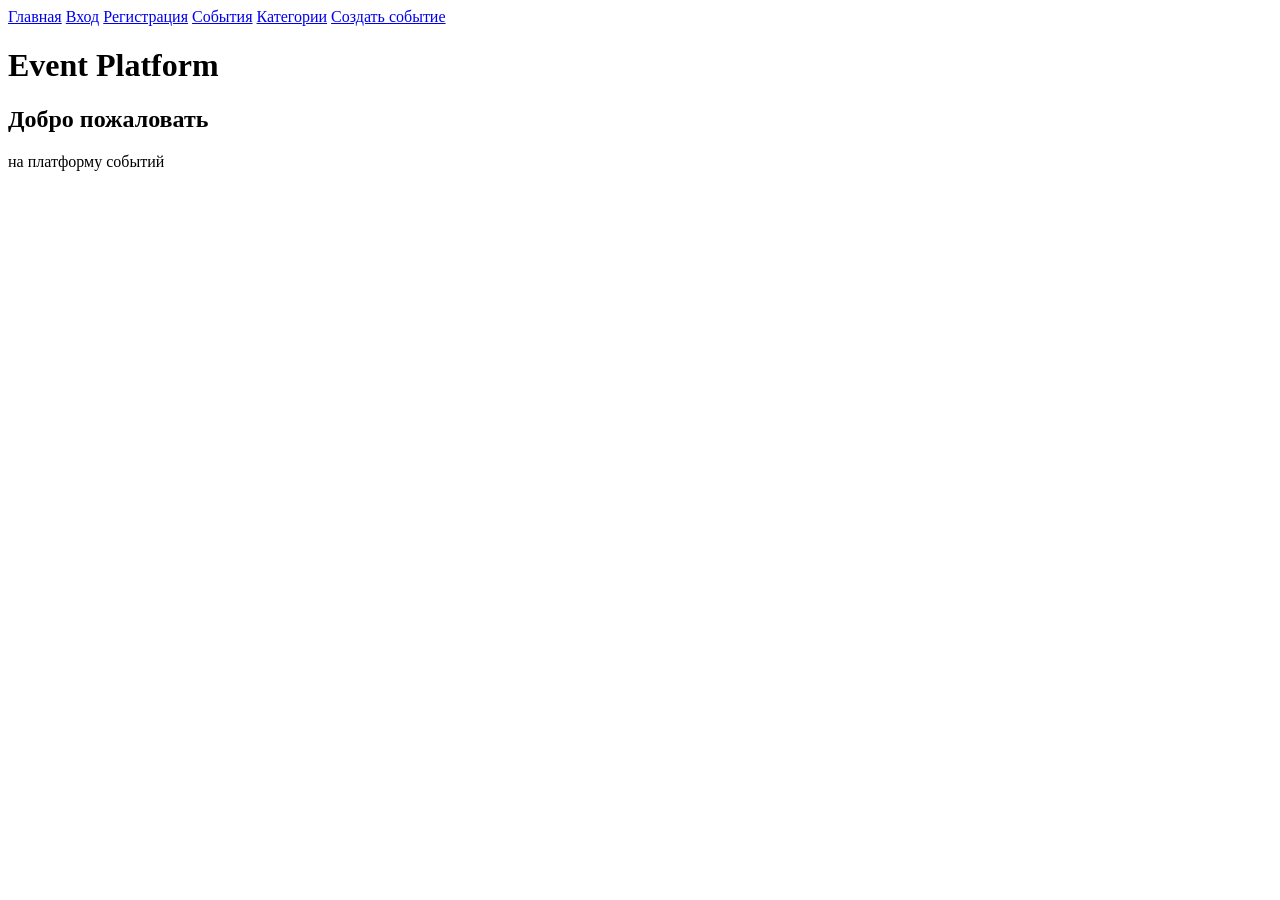
==== main-service/src/main/resources/static/index.html @ 7c3d4f27 "Диплом" ====
<!DOCTYPE html>
<html lang="ru">
<head>
    <meta charset="UTF-8">
    <title>Главная</title>
    <link rel="stylesheet" href="css/style.css">
</head>
<body>

<div class="navbar">
    <a href="index.html">Главная</a>
    <a href="login.html">Вход</a>
    <a href="register.html">Регистрация</a>
    <a href="events.html">События</a>
    <a href="categories.html">Категории</a>
    <a href="create-event.html">Создать событие</a>
</div>

<div class="container">
    <h1>Event Platform</h1>

    <div class="card">
        <h2>Добро пожаловать</h2>

        <p>
            на платформу событий
        </p>
    </div>
</div>

<script src="js/app.js"></script>
</body>
</html>
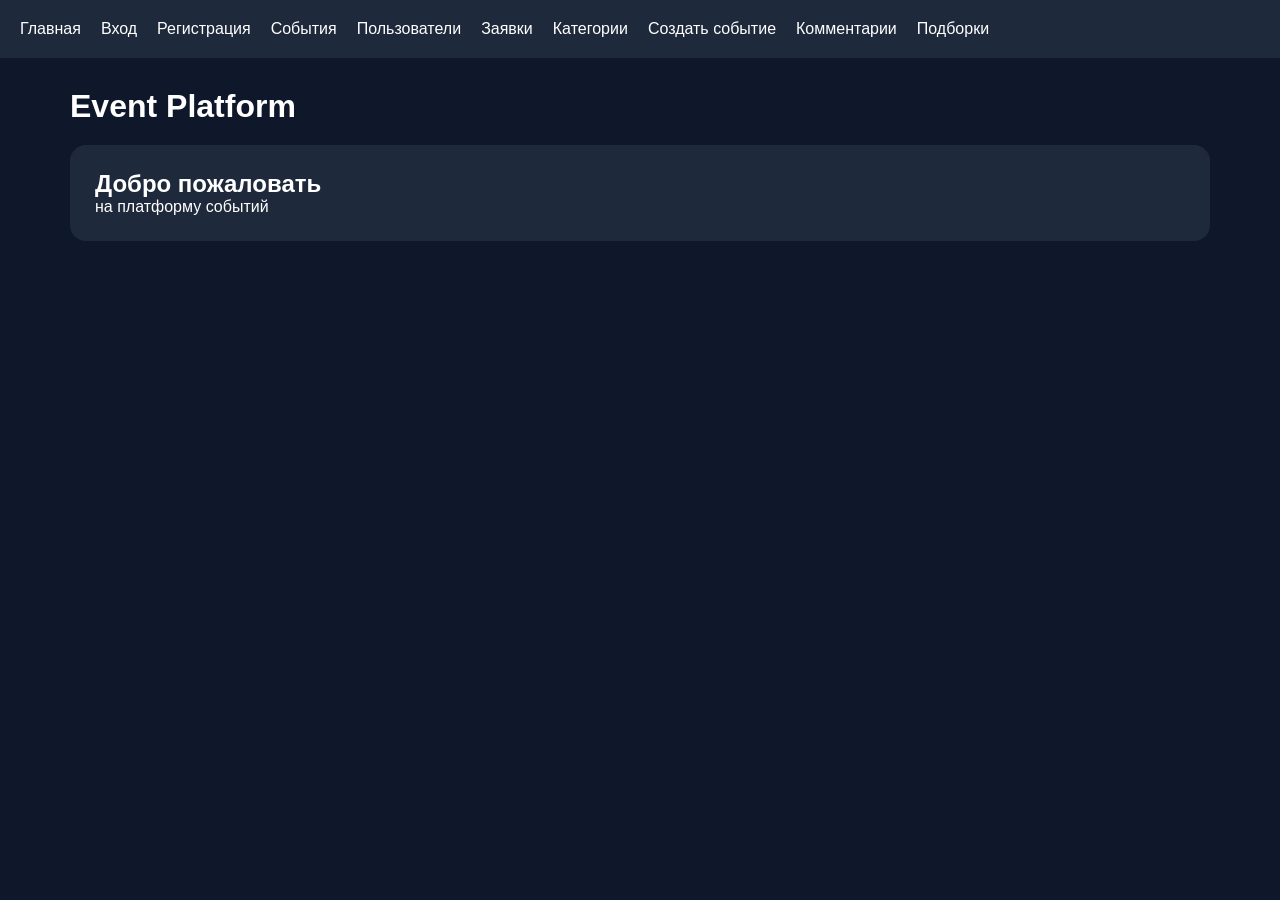
==== commit 5b5f8980: "Добавить api в фронт" ====
--- a/main-service/src/main/resources/static/index.html
+++ b/main-service/src/main/resources/static/index.html
@@ -12,8 +12,12 @@
     <a href="login.html">Вход</a>
     <a href="register.html">Регистрация</a>
     <a href="events.html">События</a>
+    <a href="users.html">Пользователи</a>
+    <a href="requests.html">Заявки</a>
     <a href="categories.html">Категории</a>
     <a href="create-event.html">Создать событие</a>
+    <a href="comments.html">Комментарии</a>
+    <a href="compilations.html">Подборки</a>
 </div>
 
 <div class="container">
--- a/main-service/src/main/resources/static/css/style.css
+++ b/main-service/src/main/resources/static/css/style.css
@@ -0,0 +1,93 @@
+* {
+    margin: 0;
+    padding: 0;
+    box-sizing: border-box;
+}
+
+body {
+    background: #0f172a;
+    color: white;
+    font-family: Arial, sans-serif;
+}
+
+.navbar {
+    background: #1e293b;
+    padding: 20px;
+    display: flex;
+    gap: 20px;
+}
+
+.navbar a {
+    color: white;
+    text-decoration: none;
+}
+
+.container {
+    max-width: 1200px;
+    margin: auto;
+    padding: 30px;
+}
+
+.card {
+    background: #1e293b;
+    padding: 25px;
+    border-radius: 16px;
+    margin-top: 20px;
+}
+
+.auth-card {
+    max-width: 400px;
+    margin: auto;
+}
+
+input,
+textarea,
+button {
+    width: 100%;
+    padding: 12px;
+    margin-top: 12px;
+    border-radius: 10px;
+    border: none;
+}
+
+input,
+textarea {
+    background: #334155;
+    color: white;
+}
+
+button {
+    background: #2563eb;
+    color: white;
+    cursor: pointer;
+}
+
+button:hover {
+    background: #1d4ed8;
+}
+
+.grid {
+    display: grid;
+    grid-template-columns:
+            repeat(auto-fill, minmax(300px, 1fr));
+
+    gap: 20px;
+
+    margin-top: 20px;
+}
+
+.event-card {
+    background: #1e293b;
+    padding: 20px;
+    border-radius: 16px;
+}
+
+.success {
+    color: #22c55e;
+    margin-top: 10px;
+}
+
+.error {
+    color: #ef4444;
+    margin-top: 10px;
+}
